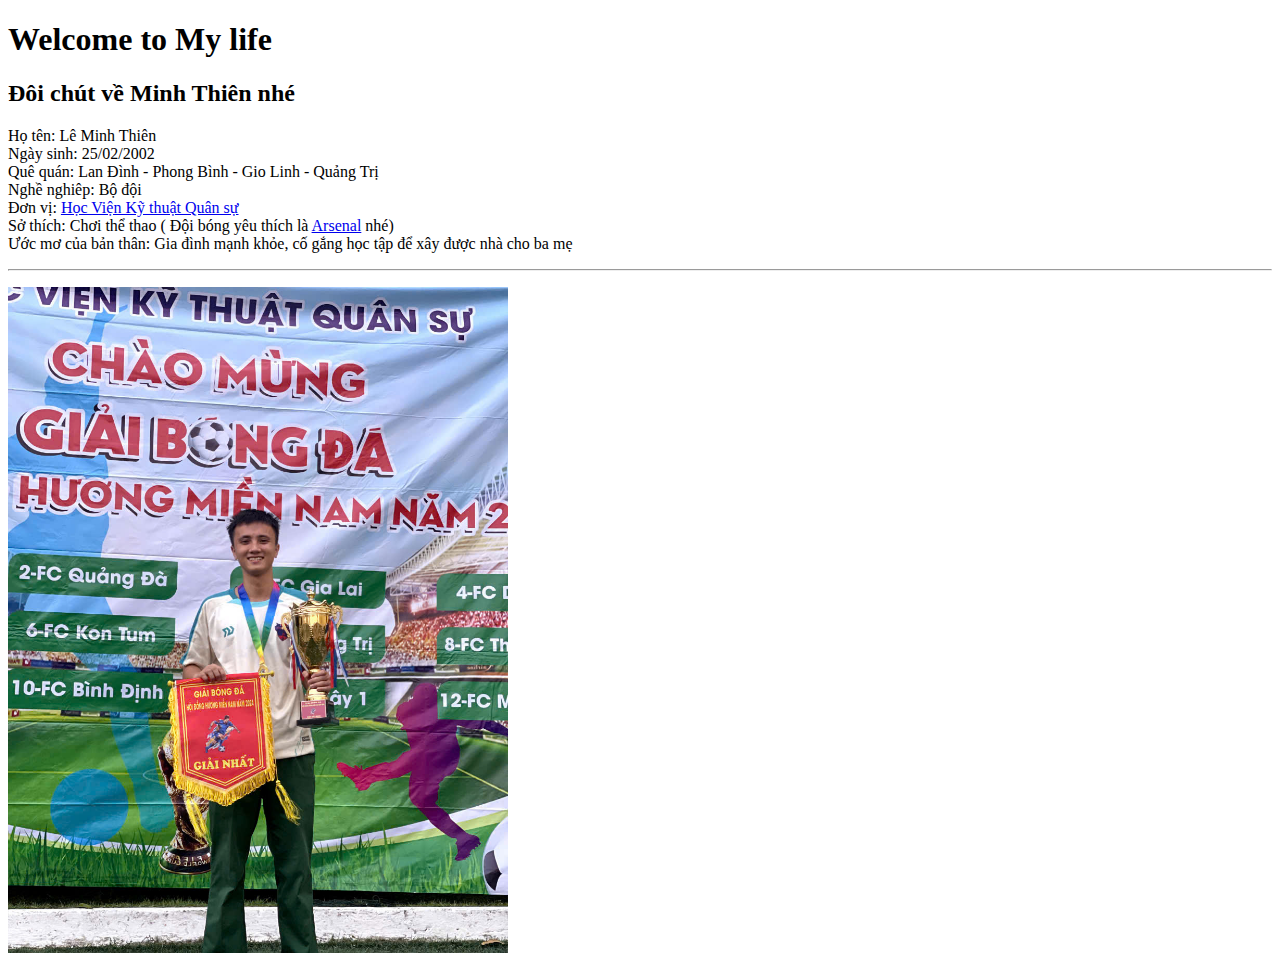
==== index.html @ 5ad70091 "first commit" ====
<!DOCTYPE html>
<html lang="vi">
  <head>
    <meta charset="UTF-8" />
    <meta name="viewport" content="width=device-width, initial-scale=1.0" />
    <title>Giới thiệu bản thân</title>
  </head>
  <body>

    <h1><strong>Welcome to My life</strong></h1>
    <h2> Đôi chút về Minh Thiên nhé  </h2>
    <p>
      Họ tên: Lê Minh Thiên <br> Ngày sinh: 25/02/2002<br />
      Quê quán: Lan Đình - Phong Bình - Gio Linh - Quảng Trị <br />
      Nghề nghiêp: Bộ đội <br>
      Đơn vị: <a href="./d41.html">Học Viện Kỹ thuật Quân sự</a>  <br>
      Sở thích: Chơi thể thao ( Đội bóng yêu thích là <a href="./ars1.html">Arsenal</a> nhé)<br>
      Ước mơ của bản thân: Gia đình mạnh khỏe, cố gắng học tập để xây được nhà cho ba mẹ <br>
       <hr>
    </p>
    <img src="./cup.jpg" alt=" Hình ảnh của Thiên" width="500">
  </body>
</html>
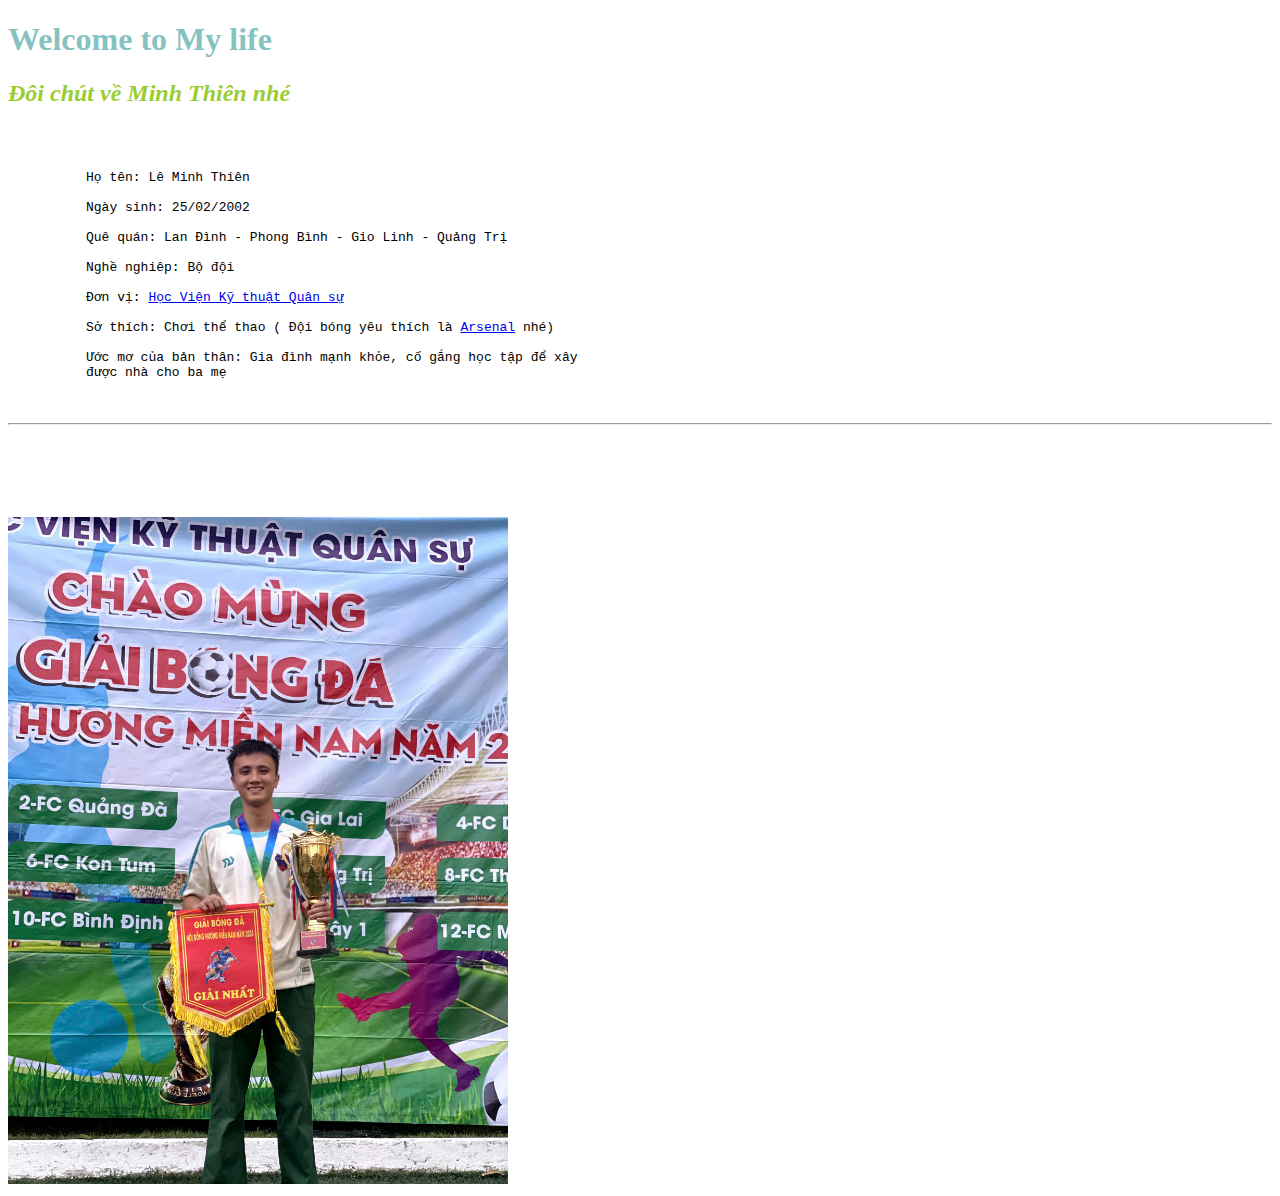
==== commit 00e50a92: "1. Sửa lần 1: Css inline, internal  và external" ====
--- a/index.html
+++ b/index.html
@@ -3,21 +3,26 @@
   <head>
     <meta charset="UTF-8" />
     <meta name="viewport" content="width=device-width, initial-scale=1.0" />
+    <link rel="stylesheet" href="style.css">
     <title>Giới thiệu bản thân</title>
   </head>
   <body>
 
-    <h1><strong>Welcome to My life</strong></h1>
+    <h1 style="color:rgba(80, 167, 167, 0.712)"><strong>Welcome to My life</strong></h1>
     <h2> Đôi chút về Minh Thiên nhé  </h2>
-    <p>
-      Họ tên: Lê Minh Thiên <br> Ngày sinh: 25/02/2002<br />
-      Quê quán: Lan Đình - Phong Bình - Gio Linh - Quảng Trị <br />
-      Nghề nghiêp: Bộ đội <br>
-      Đơn vị: <a href="./d41.html">Học Viện Kỹ thuật Quân sự</a>  <br>
-      Sở thích: Chơi thể thao ( Đội bóng yêu thích là <a href="./ars1.html">Arsenal</a> nhé)<br>
-      Ước mơ của bản thân: Gia đình mạnh khỏe, cố gắng học tập để xây được nhà cho ba mẹ <br>
-       <hr>
-    </p>
+    <pre>
+      <p>
+          Họ tên: Lê Minh Thiên <br>  
+          Ngày sinh: 25/02/2002<br />
+          Quê quán: Lan Đình - Phong Bình - Gio Linh - Quảng Trị <br />
+          Nghề nghiêp: Bộ đội <br>
+          Đơn vị: <a href="./d41.html">Học Viện Kỹ thuật Quân sự</a>  <br>
+          Sở thích: Chơi thể thao ( Đội bóng yêu thích là <a href="./ars1.html">Arsenal</a> nhé)<br>
+          Ước mơ của bản thân: Gia đình mạnh khỏe, cố gắng học tập để xây 
+          được nhà cho ba mẹ <br>
+         <hr>
+      </p>
+    </pre>
     <img src="./cup.jpg" alt=" Hình ảnh của Thiên" width="500">
   </body>
 </html>
--- a/style.css
+++ b/style.css
@@ -0,0 +1,13 @@
+h1 {
+  color: blue;
+  font-style: normal;
+}
+h2 {
+  color: yellowgreen;
+  font-style: italic;
+}
+p {
+  color: black;
+  font-weight: 500;
+  font-style: normal;
+}
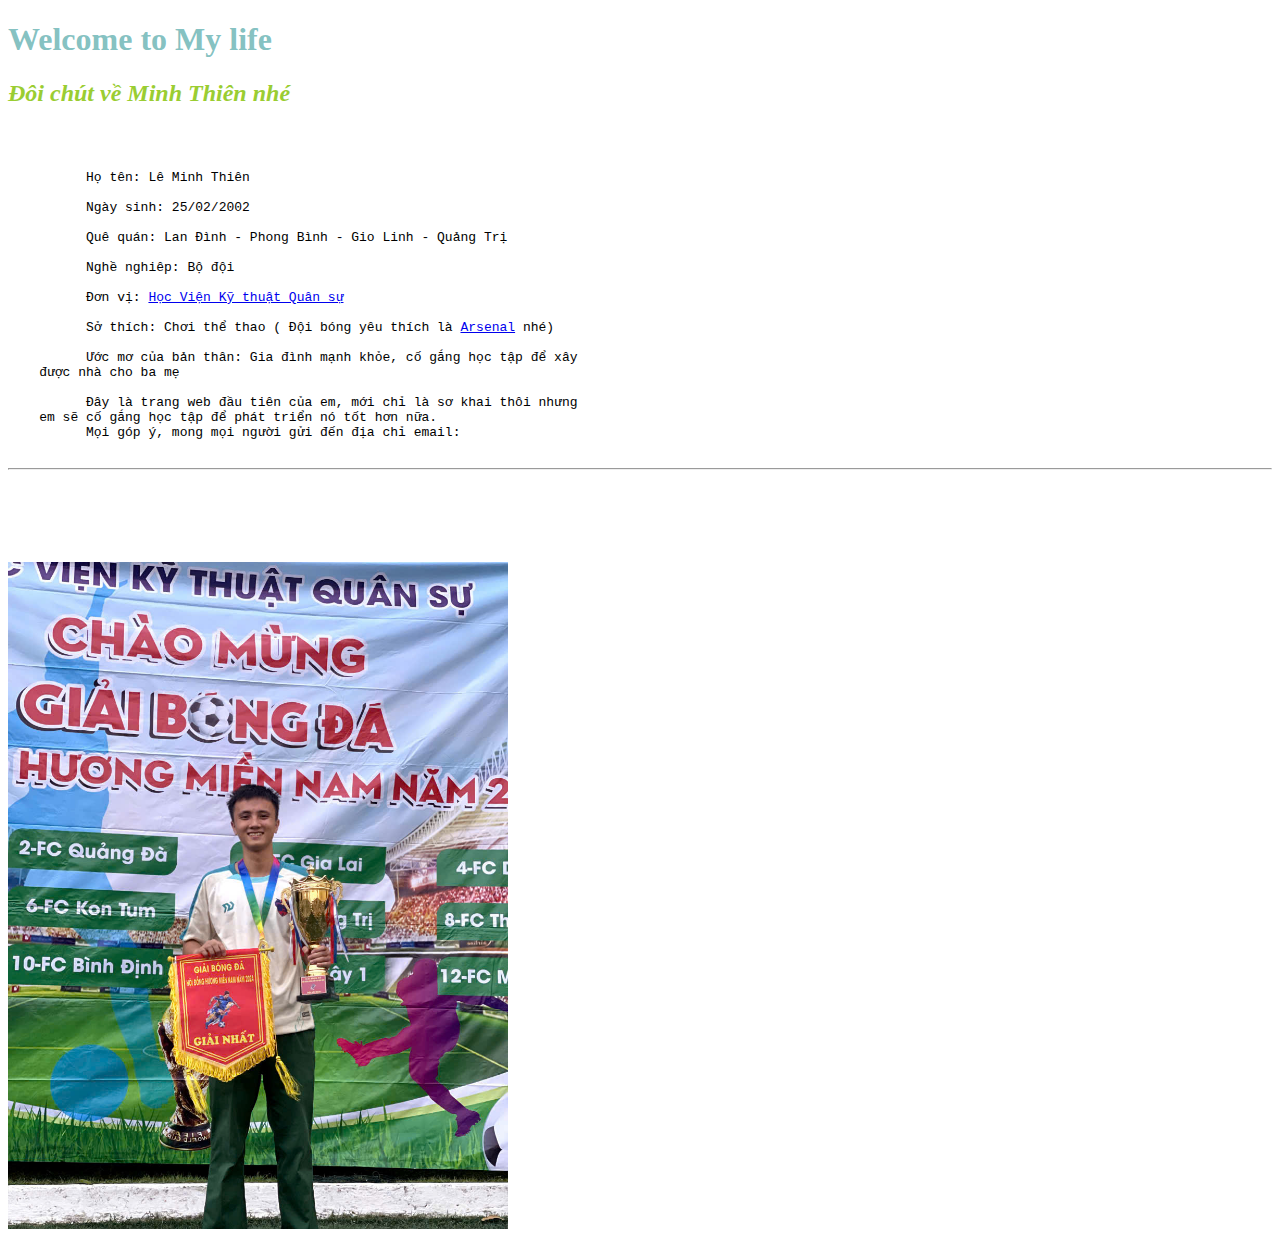
==== commit a78eb451: "3. thêm lần 3" ====
--- a/index.html
+++ b/index.html
@@ -19,7 +19,10 @@
           Đơn vị: <a href="./d41.html">Học Viện Kỹ thuật Quân sự</a>  <br>
           Sở thích: Chơi thể thao ( Đội bóng yêu thích là <a href="./ars1.html">Arsenal</a> nhé)<br>
           Ước mơ của bản thân: Gia đình mạnh khỏe, cố gắng học tập để xây 
-          được nhà cho ba mẹ <br>
+    được nhà cho ba mẹ <br>
+          Đây là trang web đầu tiên của em, mới chỉ là sơ khai thôi nhưng 
+    em sẽ cố gắng học tập để phát triển nó tốt hơn nữa.
+          Mọi góp ý, mong mọi người gửi đến địa chỉ email: <a href="mailto: yenkvtgooner1886@gmail.com"></a>
          <hr>
       </p>
     </pre>
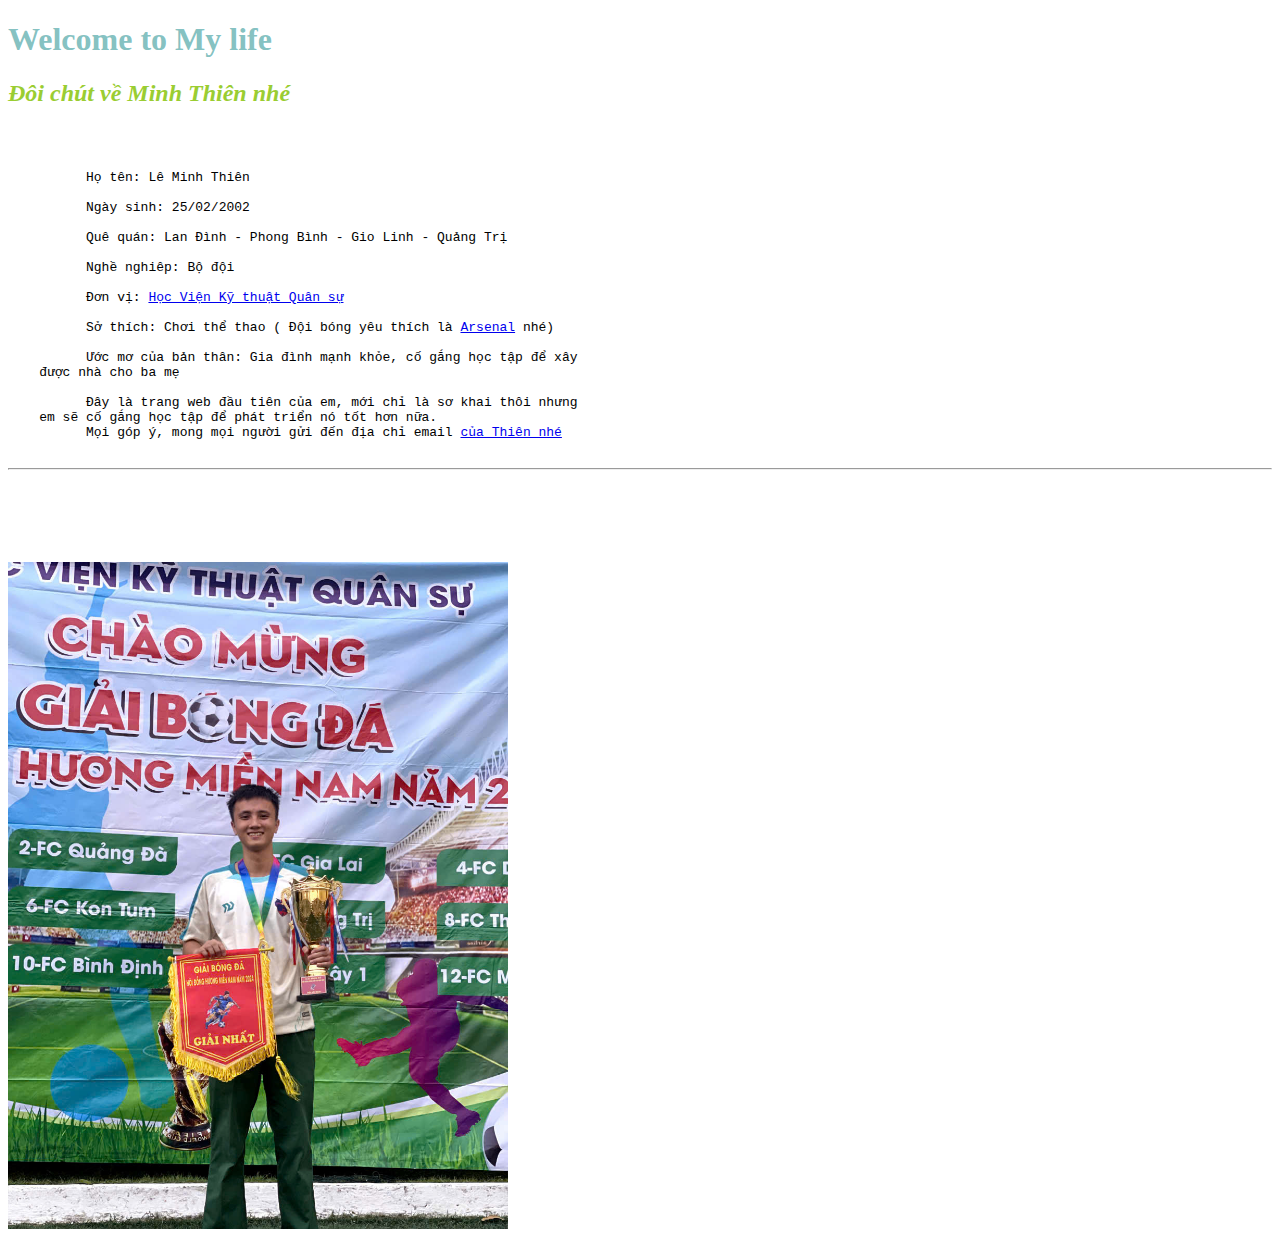
==== commit e254af19: "4. sủa gmail" ====
--- a/index.html
+++ b/index.html
@@ -22,7 +22,7 @@
     được nhà cho ba mẹ <br>
           Đây là trang web đầu tiên của em, mới chỉ là sơ khai thôi nhưng 
     em sẽ cố gắng học tập để phát triển nó tốt hơn nữa.
-          Mọi góp ý, mong mọi người gửi đến địa chỉ email: <a href="mailto: yenkvtgooner1886@gmail.com"></a>
+          Mọi góp ý, mong mọi người gửi đến địa chỉ email <a href="mailto: yenkvtgooner1886@gmail.com">của Thiên nhé</a>
          <hr>
       </p>
     </pre>
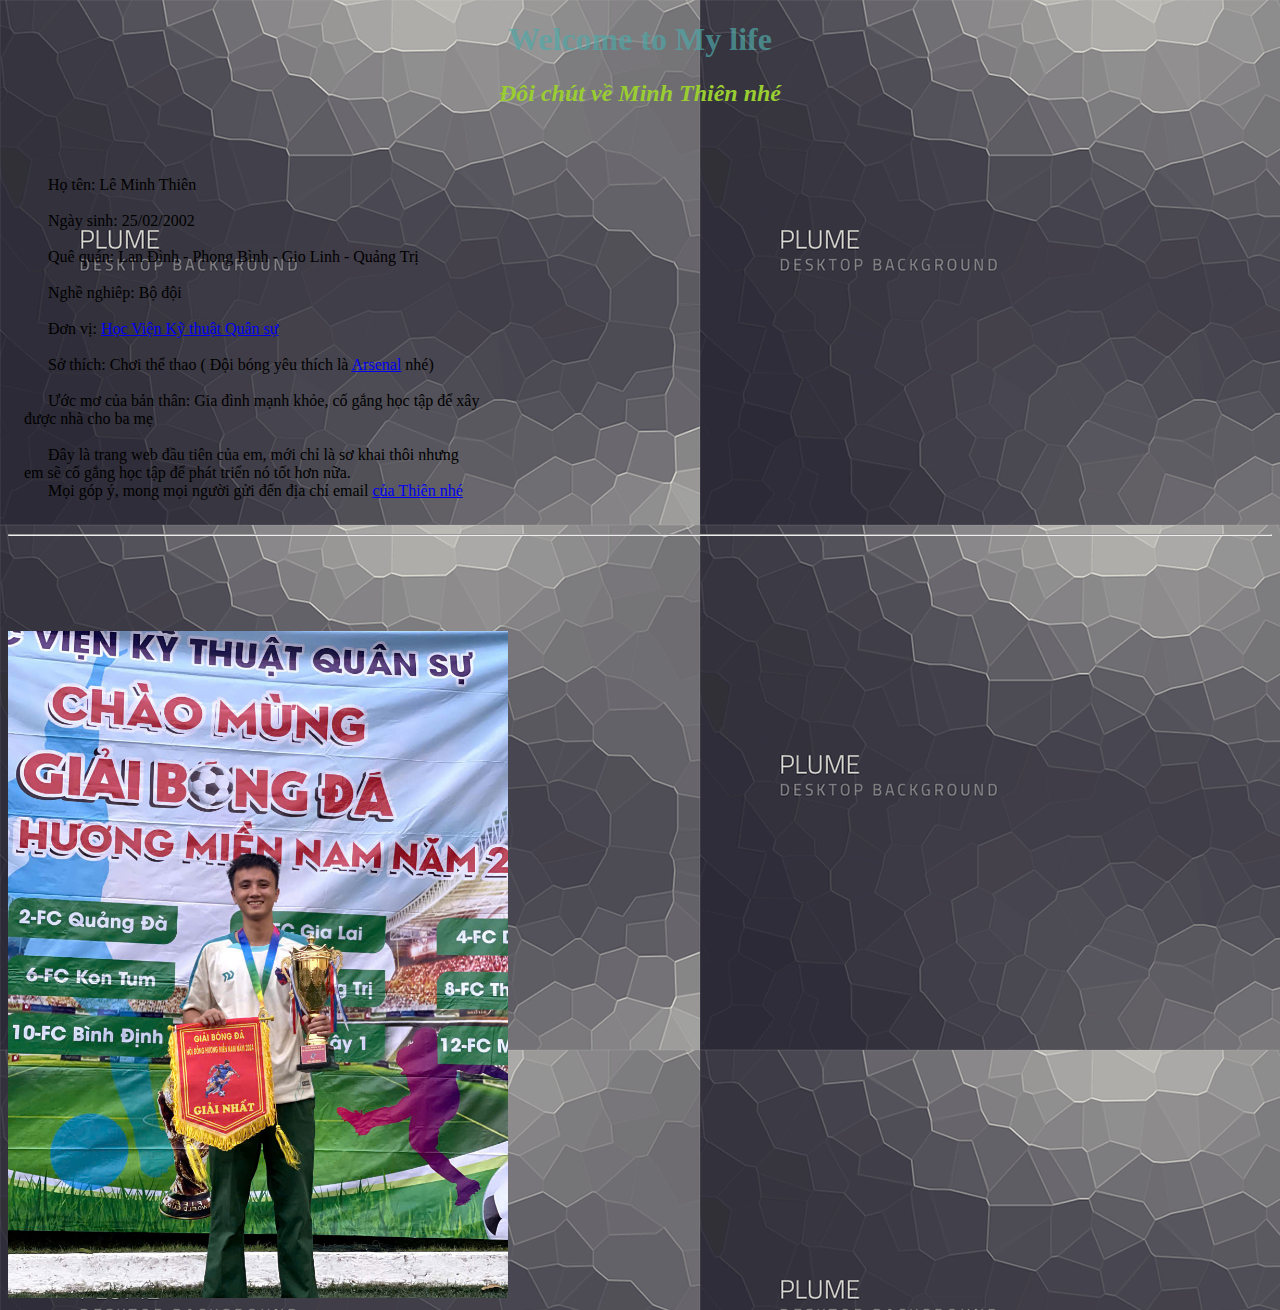
==== commit 7221a6a2: "5. Thêm background, favicon, prefix" ====
--- a/index.html
+++ b/index.html
@@ -4,6 +4,23 @@
     <meta charset="UTF-8" />
     <meta name="viewport" content="width=device-width, initial-scale=1.0" />
     <link rel="stylesheet" href="style.css">
+    <link rel="apple-touch-icon" sizes="57x57" href="./ico/apple-icon-57x57.png">
+<link rel="apple-touch-icon" sizes="60x60" href="./ico/apple-icon-60x60.png">
+<link rel="apple-touch-icon" sizes="72x72" href="./ico/apple-icon-72x72.png">
+<link rel="apple-touch-icon" sizes="76x76" href="./ico/apple-icon-76x76.png">
+<link rel="apple-touch-icon" sizes="114x114" href="./ico/apple-icon-114x114.png">
+<link rel="apple-touch-icon" sizes="120x120" href="./ico/apple-icon-120x120.png">
+<link rel="apple-touch-icon" sizes="144x144" href="./ico/apple-icon-144x144.png">
+<link rel="apple-touch-icon" sizes="152x152" href="./ico/apple-icon-152x152.png">
+<link rel="apple-touch-icon" sizes="180x180" href="./ico/apple-icon-180x180.png">
+<link rel="icon" type="image/png" sizes="192x192"  href="./ico/android-icon-192x192.png">
+<link rel="icon" type="image/png" sizes="32x32" href="./ico/favicon-32x32.png">
+<link rel="icon" type="image/png" sizes="96x96" href="./ico/favicon-96x96.png">
+<link rel="icon" type="image/png" sizes="16x16" href="./ico/favicon-16x16.png">
+<link rel="manifest" href="./ico/manifest.json">
+<meta name="msapplication-TileColor" content="#ffffff">
+<meta name="msapplication-TileImage" content="./ico/ms-icon-144x144.png">
+<meta name="theme-color" content="#ffffff">
     <title>Giới thiệu bản thân</title>
   </head>
   <body>
--- a/style.css
+++ b/style.css
@@ -11,3 +11,21 @@
   font-weight: 500;
   font-style: normal;
 }
+h1,
+h2,
+p {
+  font-family: "Times New Roman", Times, serif;
+}
+h1,
+h2 {
+  text-align: center;
+}
+body {
+  background-image: url(./background.png);
+}
+h1 {
+  -webkit-user-select: none;
+  -moz-user-select: none;
+  -ms-user-select: none;
+  user-select: none;
+}
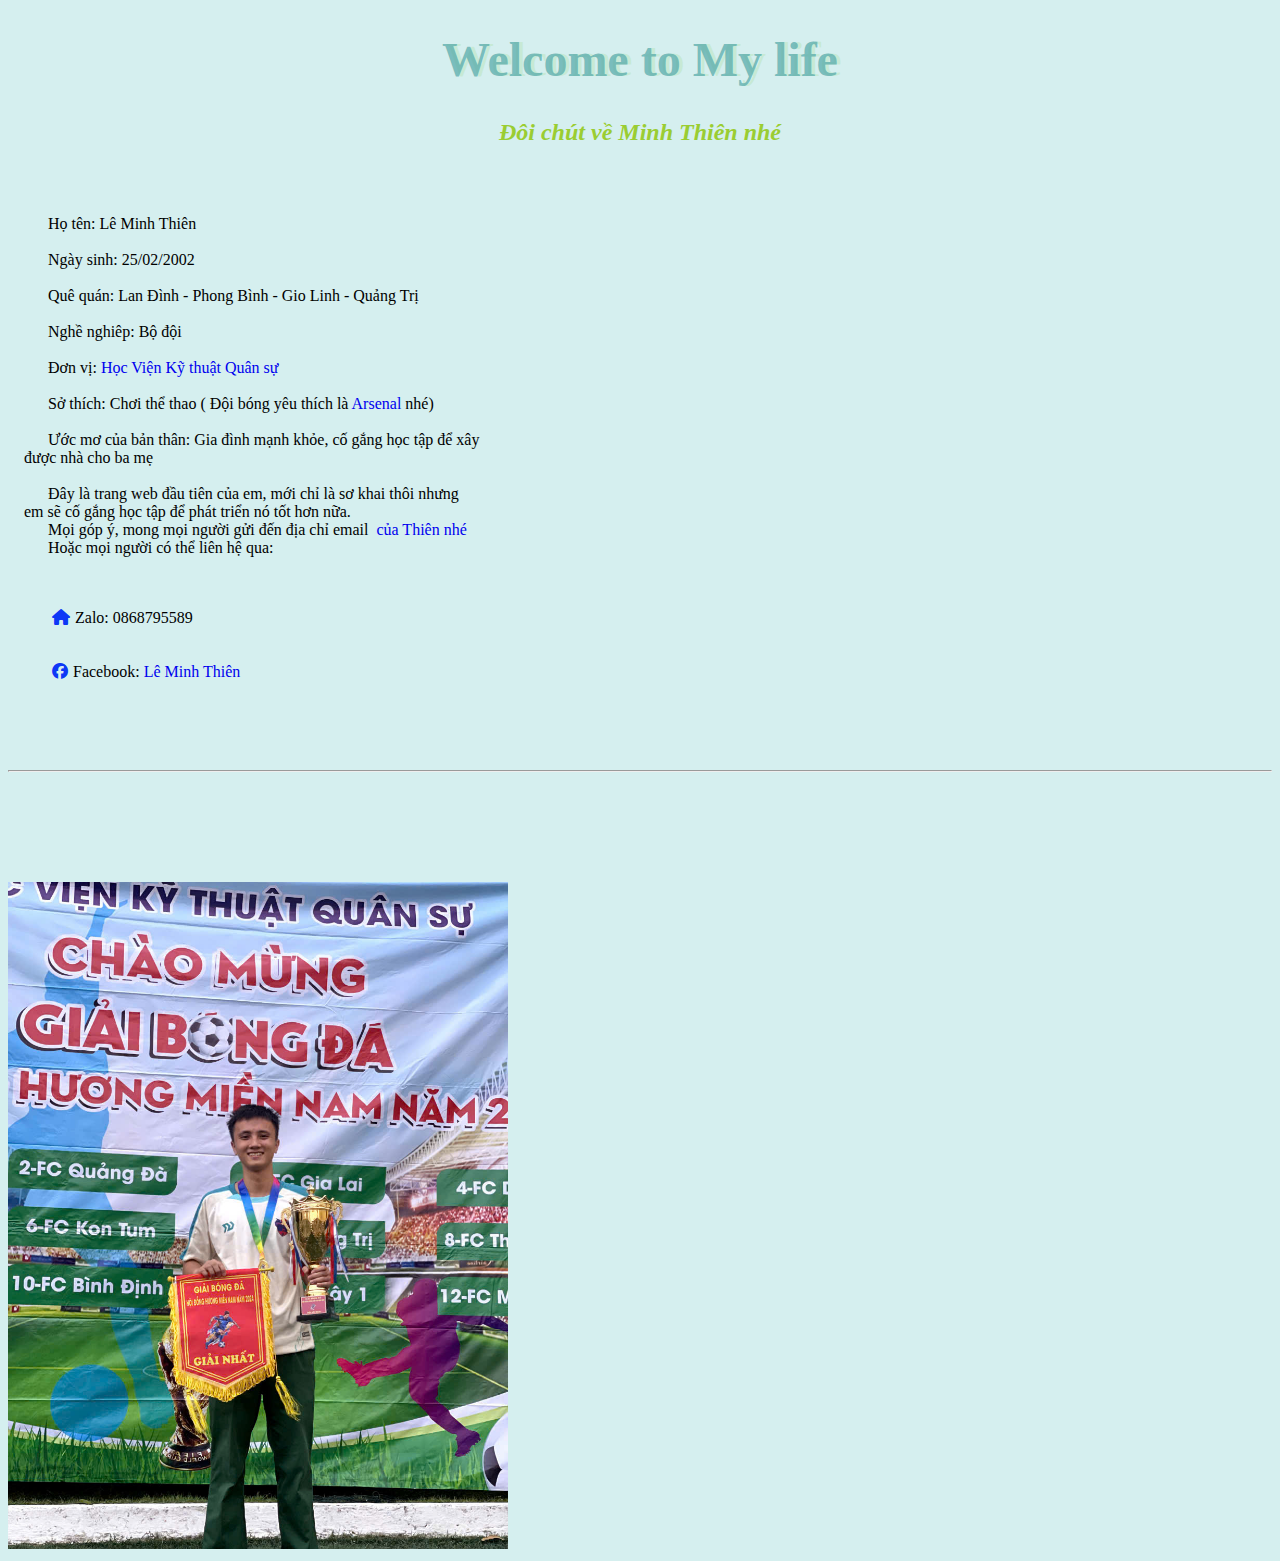
==== commit 6f123989: "19/11 sửa màu và thêm icon" ====
--- a/index.html
+++ b/index.html
@@ -3,6 +3,7 @@
   <head>
     <meta charset="UTF-8" />
     <meta name="viewport" content="width=device-width, initial-scale=1.0" />
+    <link rel="stylesheet" href="https://cdnjs.cloudflare.com/ajax/libs/font-awesome/6.7.0/css/all.min.css">
     <link rel="stylesheet" href="style.css">
     <link rel="apple-touch-icon" sizes="57x57" href="./ico/apple-icon-57x57.png">
 <link rel="apple-touch-icon" sizes="60x60" href="./ico/apple-icon-60x60.png">
@@ -39,8 +40,13 @@
     được nhà cho ba mẹ <br>
           Đây là trang web đầu tiên của em, mới chỉ là sơ khai thôi nhưng 
     em sẽ cố gắng học tập để phát triển nó tốt hơn nữa.
-          Mọi góp ý, mong mọi người gửi đến địa chỉ email <a href="mailto: yenkvtgooner1886@gmail.com">của Thiên nhé</a>
-         <hr>
+          Mọi góp ý, mong mọi người gửi đến địa chỉ email <a href="mailto: yenkvtgooner1886@gmail.com"> của Thiên nhé </a>
+          Hoặc mọi người có thể liên hệ qua: <ul>
+            <li> <i class="fa-solid fa-house"></i>Zalo: 0868795589</li>
+            <li> <i class="fa-brands fa-facebook"></i>Facebook: <a href="https://web.facebook.com/thien.gunners?locale=vi_VN" target="_blank">Lê Minh Thiên </a></li>
+          </ul>
+          <hr>
+        
       </p>
     </pre>
     <img src="./cup.jpg" alt=" Hình ảnh của Thiên" width="500">
--- a/style.css
+++ b/style.css
@@ -1,6 +1,9 @@
 h1 {
-  color: blue;
+  font-size: 3em;
+  text-shadow: 4px 0px 0px #8fd2652f;
+  color: rgb(26, 26, 210);
   font-style: normal;
+  /* Kiểu chữ: in nghiêng hay là in thường */
 }
 h2 {
   color: yellowgreen;
@@ -13,19 +16,37 @@
 }
 h1,
 h2,
-p {
+p,
+ul {
+  list-style: none;
   font-family: "Times New Roman", Times, serif;
+  /* Phông chữ */
 }
 h1,
 h2 {
   text-align: center;
+  /* Căn lề */
 }
 body {
-  background-image: url(./background.png);
+  /* background-image: url(https://media.istockphoto.com/id/1796090088/vi/anh/th%E1%BB%B1c-t%E1%BA%BF-%E1%BA%A3o-b%E1%BB%91i-c%E1%BA%A3nh-hi%E1%BB%87n-%C4%91%E1%BA%A1i-tr%E1%BB%ABu-t%C6%B0%E1%BB%A3ng.jpg?s=1024x1024&w=is&k=20&c=kp64DZmlCm2lLpldrrBFQucz87h2W7MkfWF1tz4NC2k=); */
+  /* thêm hình nền. */
+  background-color: #1ca9a92f;
 }
+
 h1 {
   -webkit-user-select: none;
   -moz-user-select: none;
   -ms-user-select: none;
   user-select: none;
+  /* sử dụng prefix để chuyển đổi user-select:none; để cấm bôi đen */
 }
+a {
+  text-decoration: none;
+}
+a:hover {
+  color: rgb(205, 235, 12);
+}
+i {
+  margin-right: 5px;
+  color: #0733f7f7;
+}
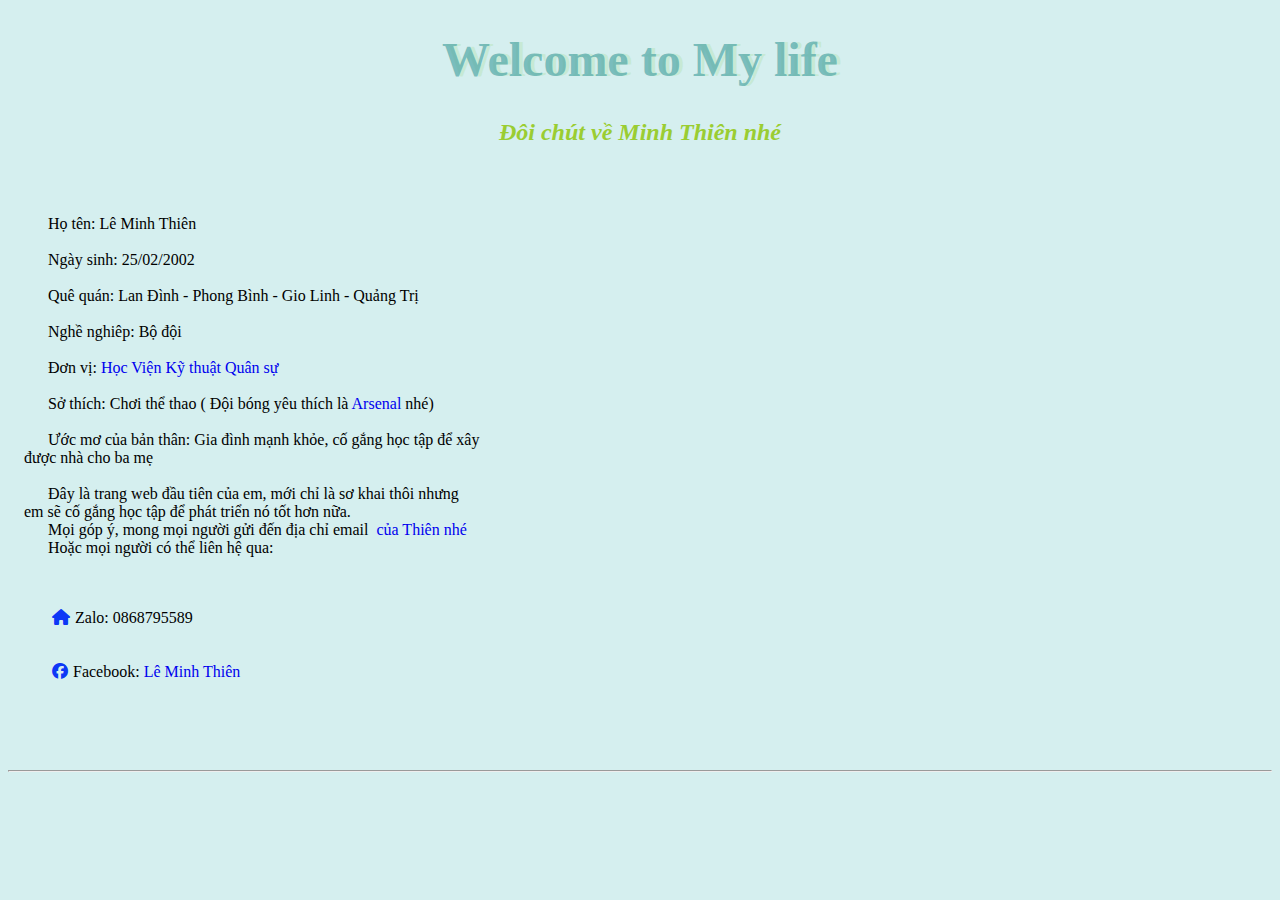
==== commit 8439d82d: "19/11 xóa đi cái ảnh bộ đội kẻo sợ vi phạm" ====
--- a/index.html
+++ b/index.html
@@ -49,6 +49,6 @@
         
       </p>
     </pre>
-    <img src="./cup.jpg" alt=" Hình ảnh của Thiên" width="500">
+    <!-- <img src="./cup.jpg" alt=" Hình ảnh của Thiên" width="500"> -->
   </body>
 </html>
